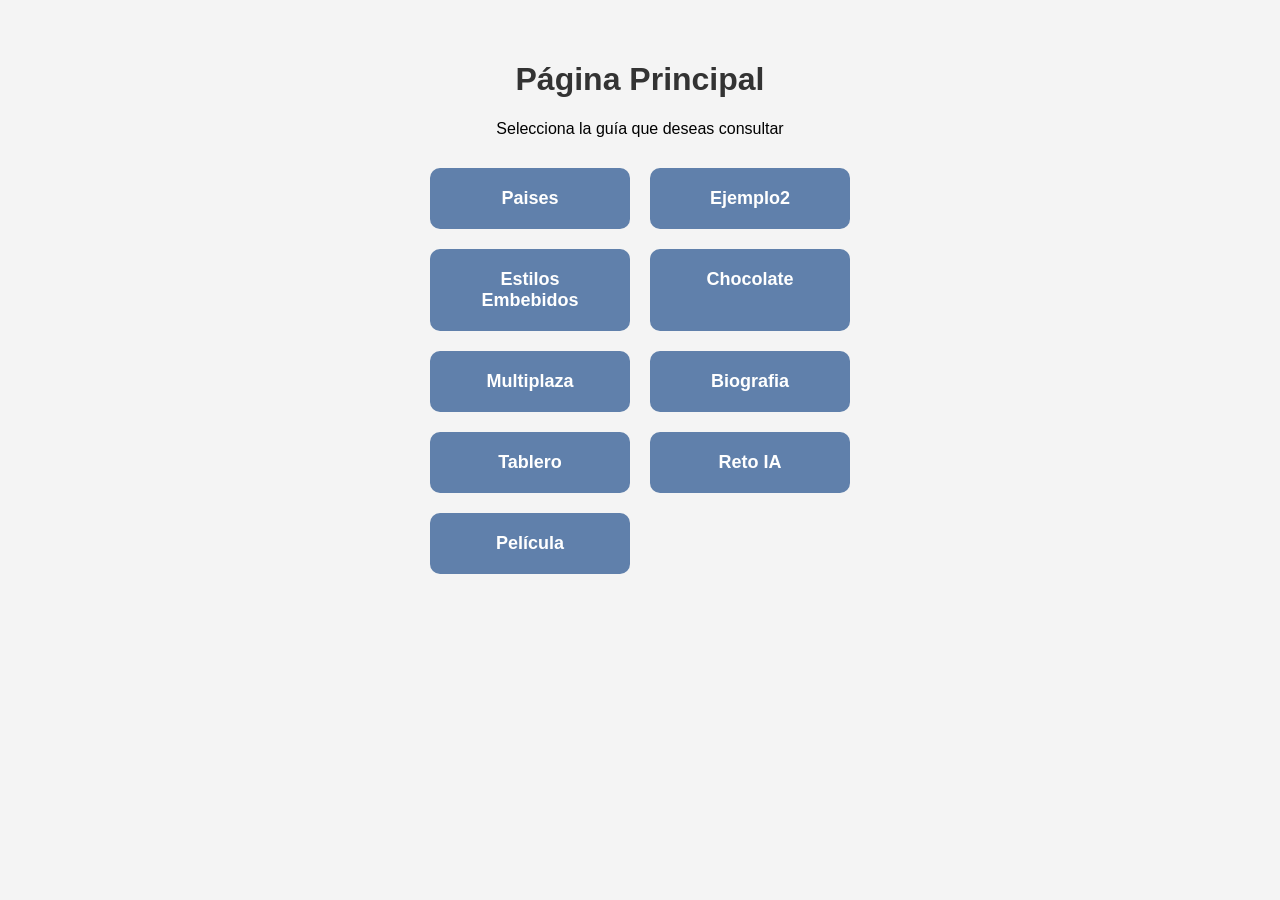
==== index.html @ d05d694b "Primer commit del proyecto Guia2" ====
<!DOCTYPE html>
<html lang="es">
<head>
    <meta charset="UTF-8">
    <meta name="viewport" content="width=device-width, initial-scale=1.0">
    <title>Página Principal</title>

    <style>
        body {
            font-family: Arial, sans-serif;
            text-align: center;
            background-color: #f4f4f4;
            margin: 0;
            padding: 40px;
        }

        h1 {
            color: #333;
        }

        .contenedor {
            display: grid;
            grid-template-columns: repeat(2, 200px);
            gap: 20px;
            justify-content: center;
            margin-top: 30px;
        }

        .boton {
            background-color: #6080ab;
            color: white;
            padding: 20px;
            text-decoration: none;
            border-radius: 10px;
            font-size: 18px;
            font-weight: bold;
            display: block;
        }

        .boton:hover {
            background-color: #b879b1;
        }
    </style>
</head>

<body>

    <h1>Página Principal</h1>
    <p>Selecciona la guía que deseas consultar</p>

    <div class="contenedor">

        <a href="./Guia 1 html/Paises.html" class="boton">Paises</a>

        <a href="./Guia 1 html/ejemplo2.html" class="boton"> Ejemplo2 </a>

        <a href="./Guia 1 html/estilos_embebidos.html" class="boton">Estilos Embebidos</a>

        <a href="./Guia 1 html/Chocolate.html" class="boton">Chocolate</a>

        <a href="./Guia 1 html/Multiplaza.html" class="boton">Multiplaza</a>

        <a href="./Biografia/biografia.html" class="boton">Biografia</a>

        <a href="./Tablero/tablero.html" class="boton">Tablero</a>

        <a href="./Reto IA/index.html" class="boton">Reto IA</a>

        <a href="./pelicula.html" class="boton">Película</a>
    </div>

</body>
</html>
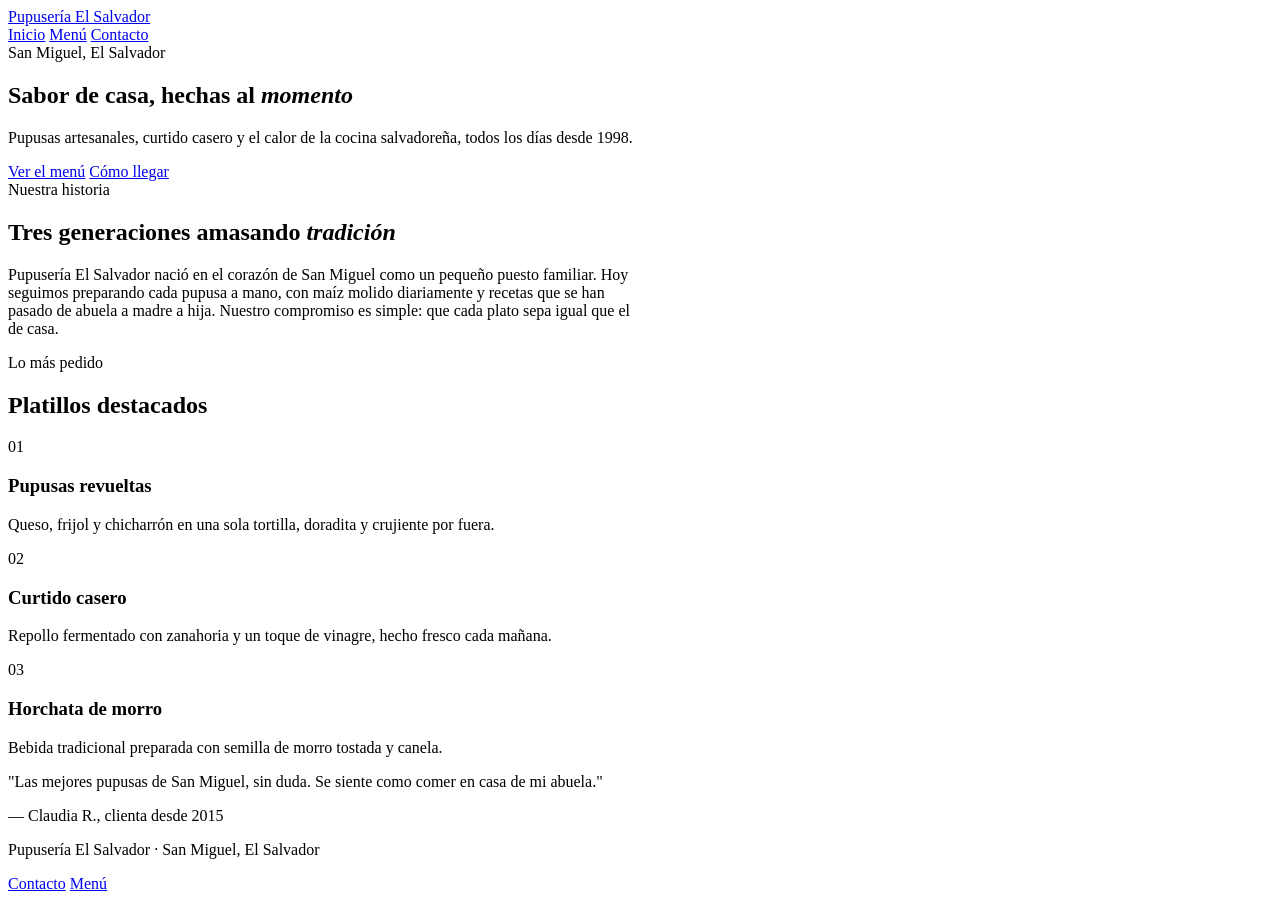
==== commit 7763e501: "Add files via upload" ====
--- a/index.html
+++ b/index.html
@@ -1,73 +1,104 @@
-<!DOCTYPE html>
-<html lang="es">
-<head>
-    <meta charset="UTF-8">
-    <meta name="viewport" content="width=device-width, initial-scale=1.0">
-    <title>Página Principal</title>
-
-    <style>
-        body {
-            font-family: Arial, sans-serif;
-            text-align: center;
-            background-color: #f4f4f4;
-            margin: 0;
-            padding: 40px;
-        }
-
-        h1 {
-            color: #333;
-        }
-
-        .contenedor {
-            display: grid;
-            grid-template-columns: repeat(2, 200px);
-            gap: 20px;
-            justify-content: center;
-            margin-top: 30px;
-        }
-
-        .boton {
-            background-color: #6080ab;
-            color: white;
-            padding: 20px;
-            text-decoration: none;
-            border-radius: 10px;
-            font-size: 18px;
-            font-weight: bold;
-            display: block;
-        }
-
-        .boton:hover {
-            background-color: #b879b1;
-        }
-    </style>
-</head>
-
-<body>
-
-    <h1>Página Principal</h1>
-    <p>Selecciona la guía que deseas consultar</p>
-
-    <div class="contenedor">
-
-        <a href="./Guia 1 html/Paises.html" class="boton">Paises</a>
-
-        <a href="./Guia 1 html/ejemplo2.html" class="boton"> Ejemplo2 </a>
-
-        <a href="./Guia 1 html/estilos_embebidos.html" class="boton">Estilos Embebidos</a>
-
-        <a href="./Guia 1 html/Chocolate.html" class="boton">Chocolate</a>
-
-        <a href="./Guia 1 html/Multiplaza.html" class="boton">Multiplaza</a>
-
-        <a href="./Biografia/biografia.html" class="boton">Biografia</a>
-
-        <a href="./Tablero/tablero.html" class="boton">Tablero</a>
-
-        <a href="./Reto IA/index.html" class="boton">Reto IA</a>
-
-        <a href="./pelicula.html" class="boton">Película</a>
-    </div>
-
-</body>
+<!DOCTYPE html>
+<html lang="es">
+<head>
+    <meta charset="UTF-8">
+    <meta name="viewport" content="width=device-width, initial-scale=1.0">
+    <title>Pupusería El Salvador | San Miguel</title>
+
+    <link rel="preconnect" href="https://fonts.googleapis.com">
+    <link rel="preconnect" href="https://fonts.gstatic.com" crossorigin>
+    <link href="https://fonts.googleapis.com/css2?family=Inter:wght@400;500;600;700&family=JetBrains+Mono:wght@400;500&display=swap" rel="stylesheet">
+    <link rel="stylesheet" href="css/style.css">
+</head>
+<body>
+
+    <header class="navbar">
+        <a href="index.html" class="logo">Pupusería <span>El Salvador</span></a>
+        <nav>
+            <a href="index.html" class="activo">Inicio</a>
+            <a href="menu.html">Menú</a>
+            <a href="contacto.html">Contacto</a>
+        </nav>
+    </header>
+
+    <section class="hero">
+        <div class="wrapper">
+            <span class="eyebrow">San Miguel, El Salvador</span>
+            <h1>Sabor de casa, hechas al <em>momento</em></h1>
+            <p>Pupusas artesanales, curtido casero y el calor de la cocina salvadoreña, todos los días desde 1998.</p>
+            <div class="hero-botones">
+                <a href="menu.html" class="btn btn-primario">Ver el menú</a>
+                <a href="contacto.html" class="btn btn-secundario">Cómo llegar</a>
+            </div>
+        </div>
+    </section>
+
+    <section>
+        <div class="wrapper">
+            <span class="eyebrow">Nuestra historia</span>
+            <h2>Tres generaciones amasando <em>tradición</em></h2>
+            <p style="max-width: 640px;">
+                Pupusería El Salvador nació en el corazón de San Miguel como un pequeño puesto familiar.
+                Hoy seguimos preparando cada pupusa a mano, con maíz molido diariamente y recetas que
+                se han pasado de abuela a madre a hija. Nuestro compromiso es simple: que cada plato
+                sepa igual que el de casa.
+            </p>
+        </div>
+    </section>
+
+    <section class="seccion-alt">
+        <div class="wrapper">
+            <span class="eyebrow">Lo más pedido</span>
+            <h2>Platillos destacados</h2>
+            <div class="grid-3">
+                <div class="tarjeta fade-in-scroll">
+                    <p class="numero">01</p>
+                    <h3>Pupusas revueltas</h3>
+                    <p>Queso, frijol y chicharrón en una sola tortilla, doradita y crujiente por fuera.</p>
+                </div>
+                <div class="tarjeta fade-in-scroll">
+                    <p class="numero">02</p>
+                    <h3>Curtido casero</h3>
+                    <p>Repollo fermentado con zanahoria y un toque de vinagre, hecho fresco cada mañana.</p>
+                </div>
+                <div class="tarjeta fade-in-scroll">
+                    <p class="numero">03</p>
+                    <h3>Horchata de morro</h3>
+                    <p>Bebida tradicional preparada con semilla de morro tostada y canela.</p>
+                </div>
+            </div>
+        </div>
+    </section>
+
+    <section>
+        <div class="wrapper">
+            <div class="testimonio fade-in-scroll">
+                <p>"Las mejores pupusas de San Miguel, sin duda. Se siente como comer en casa de mi abuela."</p>
+                <span>— Claudia R., clienta desde 2015</span>
+            </div>
+        </div>
+    </section>
+
+    <footer>
+        <p>Pupusería El Salvador &middot; San Miguel, El Salvador</p>
+        <div class="redes">
+            <a href="contacto.html">Contacto</a>
+            <a href="menu.html">Menú</a>
+        </div>
+    </footer>
+
+    <script>
+        const elementos = document.querySelectorAll('.fade-in-scroll');
+        const observador = new IntersectionObserver((entradas) => {
+            entradas.forEach(entrada => {
+                if (entrada.isIntersecting) {
+                    entrada.target.classList.add('visible');
+                }
+            });
+        }, { threshold: 0.2 });
+
+        elementos.forEach(el => observador.observe(el));
+    </script>
+
+</body>
 </html>
